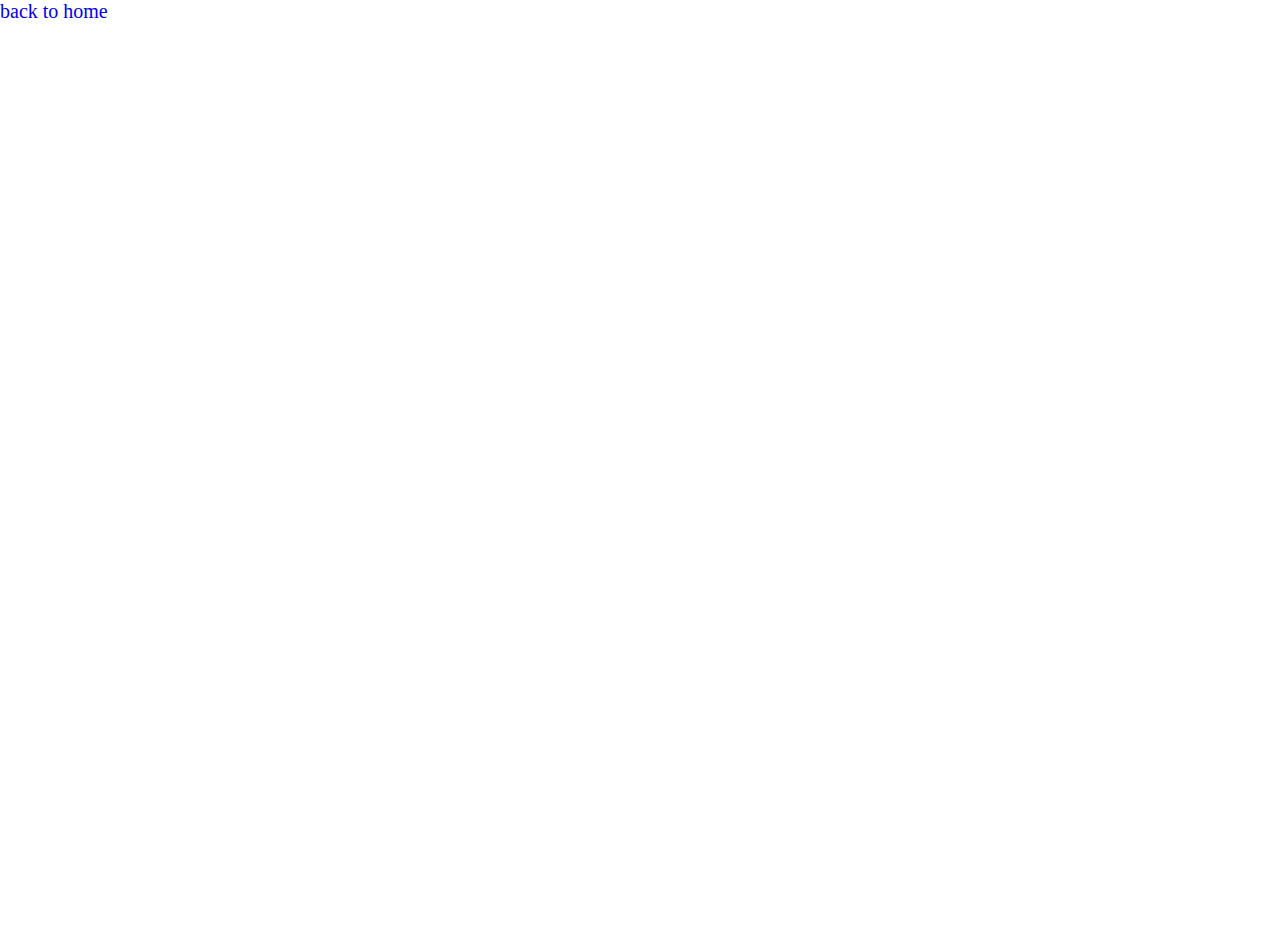
==== 3d-donut-particles/index.html @ 2f7c0aaa "Add files via upload" ====
<!doctype html>
<html>
<head>
    <title>3D Donut</title>
    <meta charset="utf-8">
    <link href="style.css" rel="stylesheet" type="text/css">
    <a href="../index.html">back to home</a>
</head>
<body>
    <script src="p5.min.js"></script>
    <script src="System.js"></script>
    <script src="Particle.js"></script>
    <script src="sketch.js"></script>
</body></html>
---- 3d-donut-particles/style.css ----
body {
	margin: 0;
	overflow: hidden;
    color: #fff;
    font-family: raleway;
    font-size: 18px;
}

p{
    margin:0;
}

a {
    text-decoration: none;
    font-size: 20px;
    font-family: kefa;
}
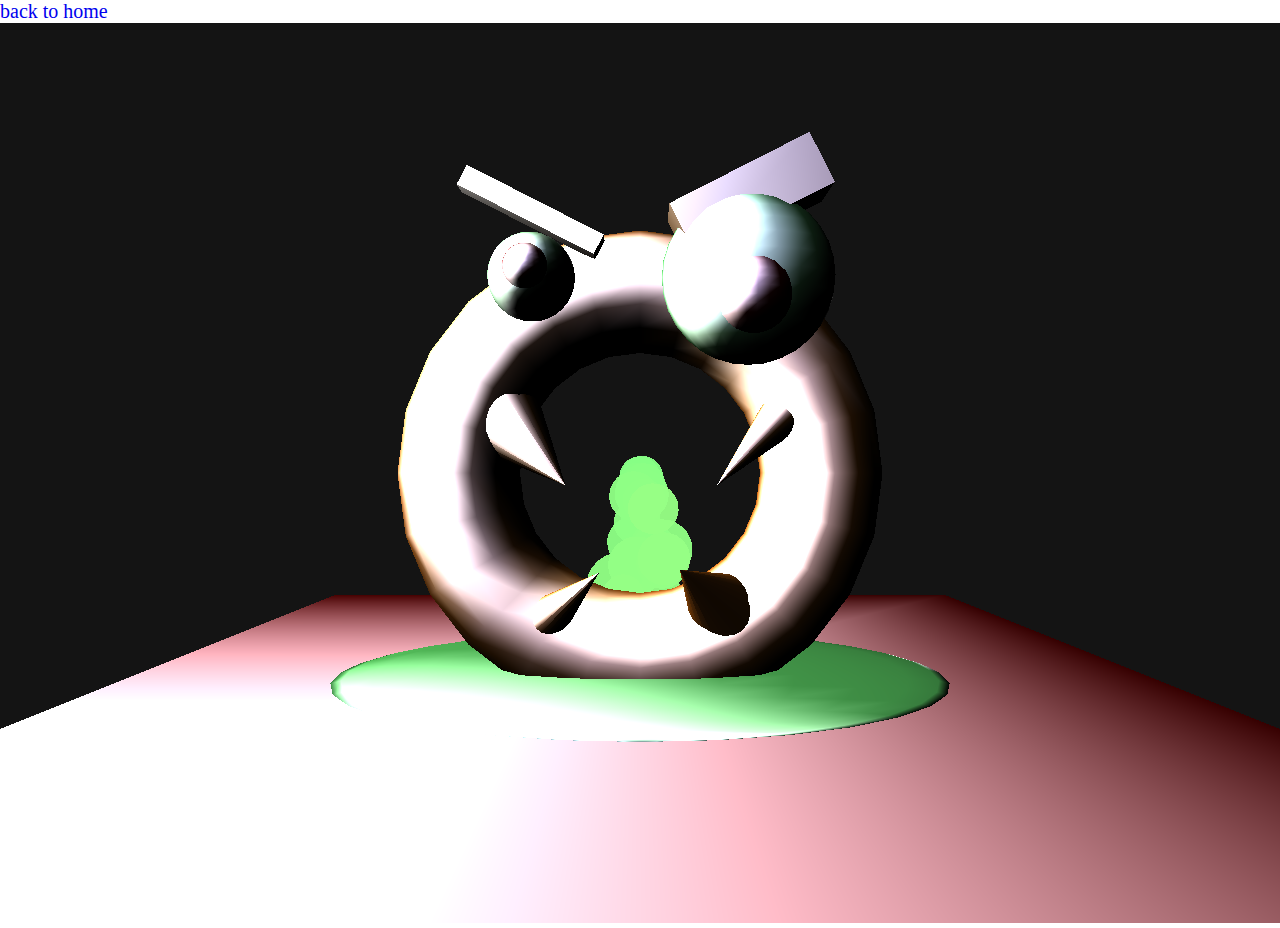
==== commit 052ca90e: "Add files via upload" ====
--- a/3d-donut-particles/index.html
+++ b/3d-donut-particles/index.html
@@ -1,7 +1,7 @@
 <!doctype html>
 <html>
 <head>
-    <title>3D Donut</title>
+    <title>3D Donut particles</title>
     <meta charset="utf-8">
     <link href="style.css" rel="stylesheet" type="text/css">
     <a href="../index.html">back to home</a>
